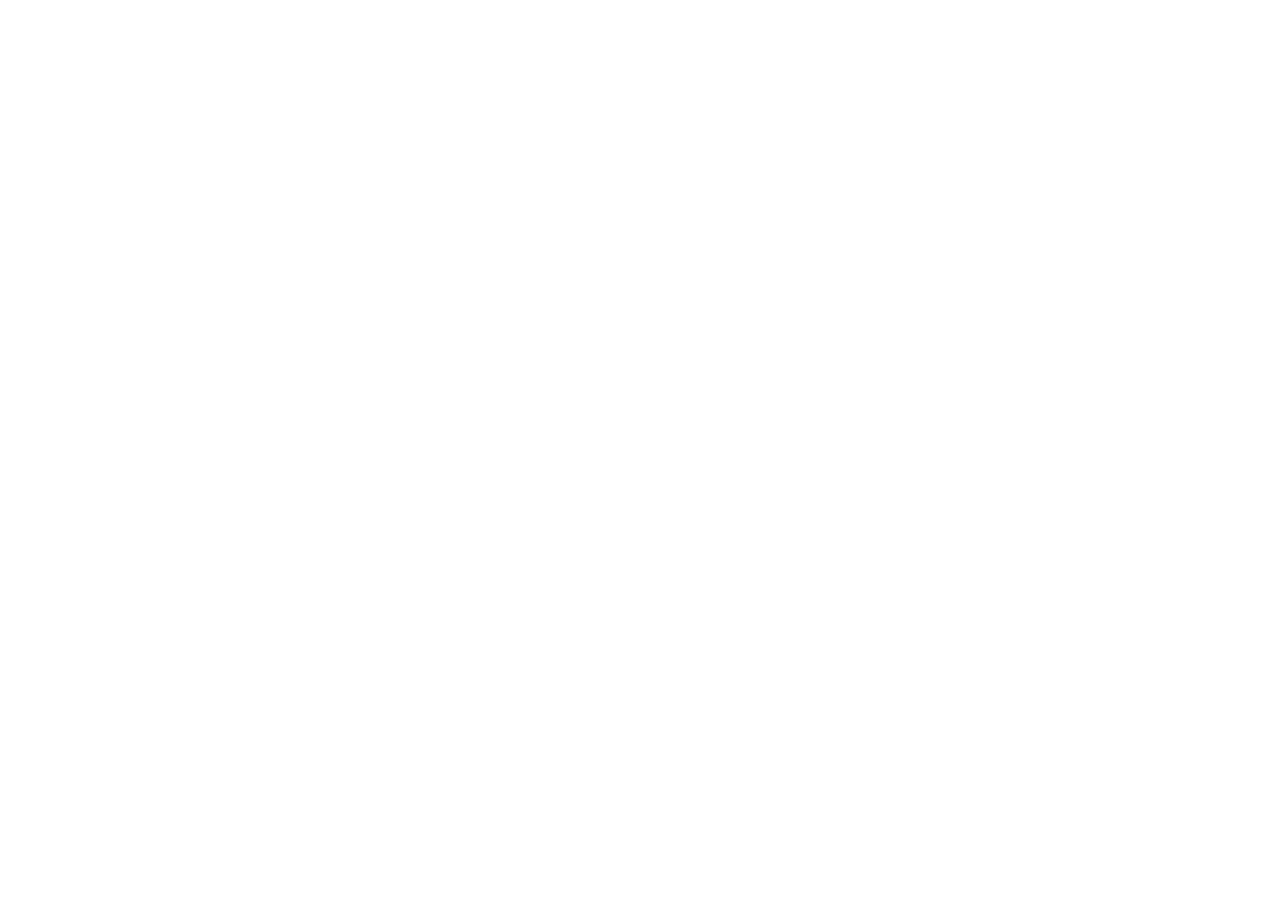
==== yes24Book/info.html @ d3bf5e0b "yes24 품목, 분류 구성" ====
<!DOCTYPE html>
<html lang="en">
<head>
    <meta charset="UTF-8">
    <meta name="viewport" content="width=device-width, initial-scale=1.0">
    <meta name="description" content="">
    <meta name="keywords" content="">
    <title>Document</title>
    <link rel="stylesheet" href="./styles/info.css">
</head>
<body>
    <div class="product_Info">
        
    </div>
</body>
</html>
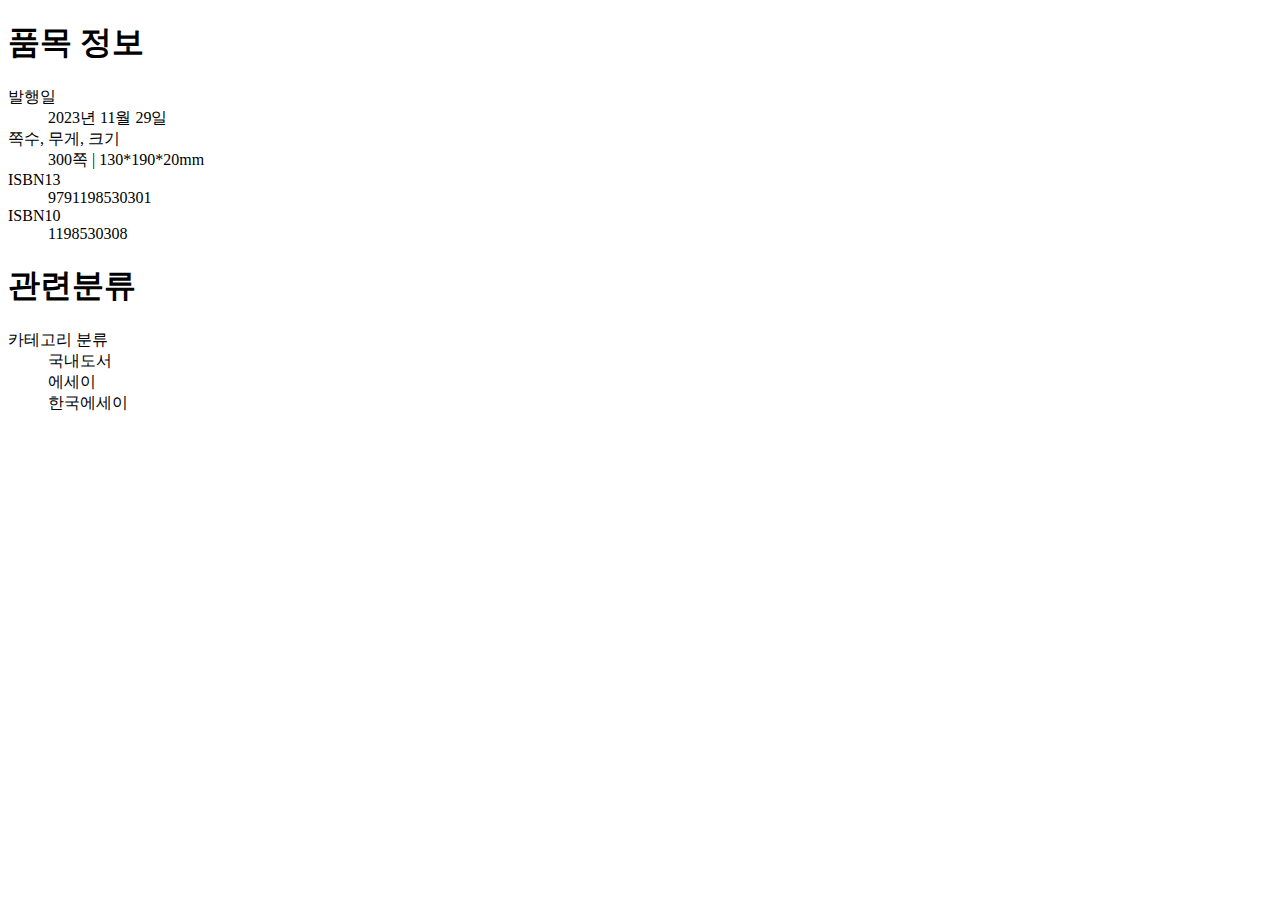
==== commit 1e47922b: "yes24 품목, 분류 구성" ====
--- a/yes24Book/info.html
+++ b/yes24Book/info.html
@@ -5,12 +5,33 @@
     <meta name="viewport" content="width=device-width, initial-scale=1.0">
     <meta name="description" content="">
     <meta name="keywords" content="">
-    <title>Document</title>
+    <title>품목정보</title>
     <link rel="stylesheet" href="./styles/info.css">
 </head>
 <body>
-    <div class="product_Info">
-        
+    <div class="product">
+        <div class="product_Info_01">
+            <h1>품목 정보</h1>
+            <dl>
+                <dt>발행일</dt>
+                <dd>2023년 11월 29일</dd>
+                <dt>쪽수, 무게, 크기</dt>
+                <dd>300쪽 | 130*190*20mm</dd>
+                <dt>ISBN13</dt>
+                <dd>9791198530301</dd>
+                <dt>ISBN10</dt>
+                <dd>1198530308</dd>
+            </dl>
+        </div>
+        <div class="product_Info_02">
+            <h1>관련분류</h1>
+            <dl>
+                <dt>카테고리 분류</dt>
+                <dd>국내도서</dd>
+                <dd>에세이</dd>
+                <dd>한국에세이</dd>
+            </dl>
+        </div>
     </div>
 </body>
 </html>--- a/yes24Book/styles/info.css
+++ b/yes24Book/styles/info.css
@@ -0,0 +1,10 @@
+.product {}
+.product .product_Info_01 {}
+.product .product_Info_01 h1 {}
+.product .product_Info_01 dl {}
+.product .product_Info_01 dl dt {}
+.product .product_Info_01 dl dd {}
+.product .product_Info_02 h1 {}
+.product .product_Info_02 dl {}
+.product .product_Info_02 dl dt {}
+.product .product_Info_02 dl dd {}